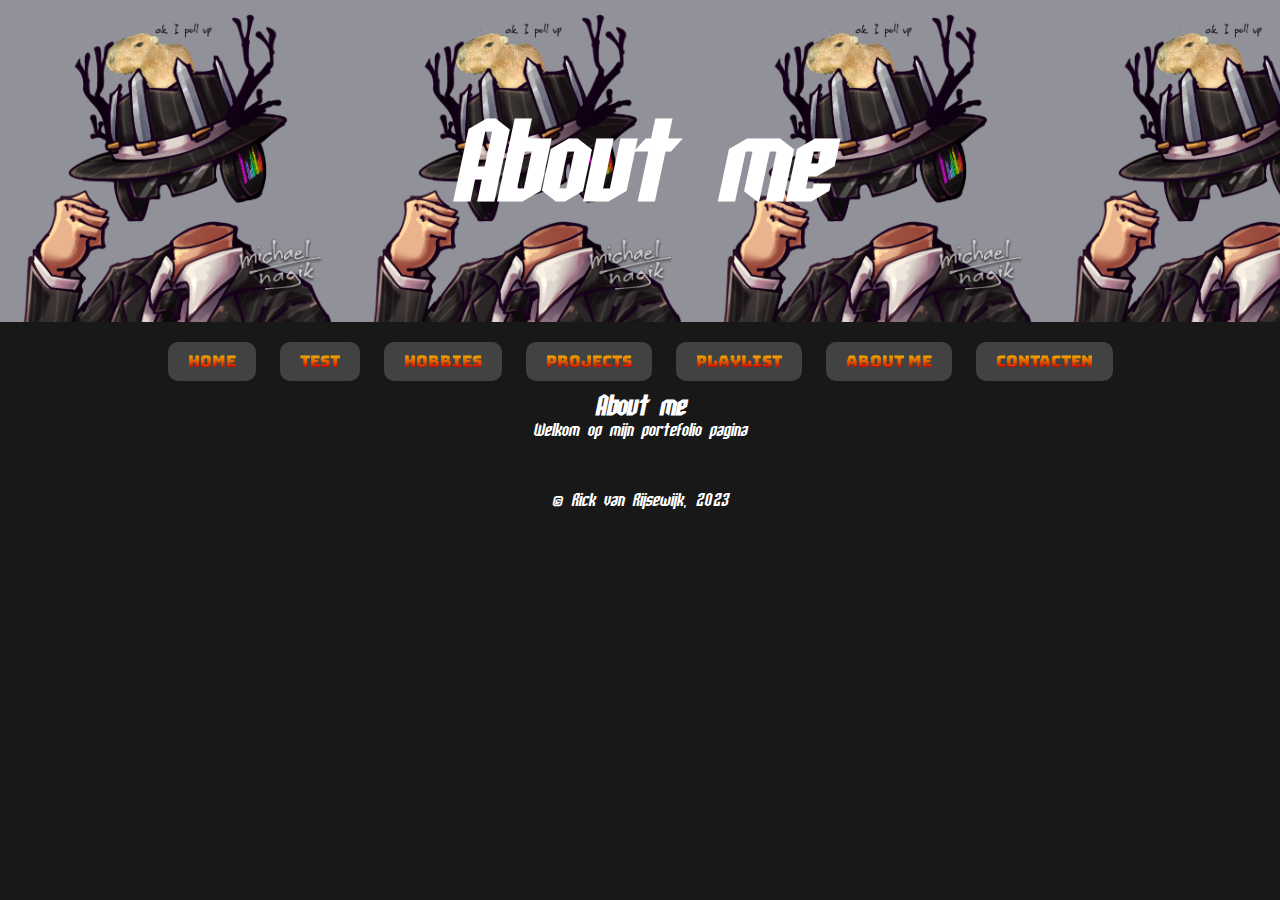
==== aboutme.html @ e6a40da2 "initial commit" ====
<!DOCTYPE html>
<html lang="nl">
<head>
	<meta charset="utf-8">
	<link rel="stylesheet" type="text/css" href="css/stylesheet.css">
	<link rel="stylesheet" type="text/css" href="css/banner.css">
	<title>About me</title>
</head>
<body class="body">
	<header>
		<div class="hero-image">
			<div class="hero-text">
			<h1 class="titleclass">About me</h1>
			</div>
		</div>
		<nav>
			<div class="navigationbar">
			<a class="button" href="index.html">Home</a>
			<a class="button" href="test.html">test</a>
			<a class="button" href="hobbies.html">Hobbies</a>
			<a class="button" href="projects.html">Projects</a>
			<a class="button" href="playlist.html">Playlist</a>
			<a class="button" href="aboutme.html">About me</a>
			<a class="button" href="contact.html">Contacten</a>
		</nav>
	</header>
	<main>
		<h2 class="textclass">About me</h2>
		<p class="textclass">Welkom op mijn portefolio pagina</p>
	</main>
	<footer>
			<p class="textclass">&copy; Rick van Rijsewijk, 2023</p>
	</footer>
</body>
</html>
---- css/stylesheet.css ----
@font-face {
  font-family: Drippy;
  src: url("font/Drippy.ttf");
}

@font-face {
  font-family: School;
  src: url('font/School.ttf')
}

@font-face {
  font-family: sf_archery_blackoblique;
  src: url('font/SF_Archery_Black_Oblique-webfont.woff');
}

@keyframes rgbBackground {
  0%   {background-color: red;}
  25%  {background-color: yellow;}
  35%  {background-color: purple;}
  50%  {background-color: blue;}
  75%  {background-color: green;}
  100% {background-color: red;}
}

@keyframes rgbText {
  0%   {color: red;}
  25%  {color: yellow;}
  35%  {color: purple;}
  50%  {color: blue;}
  75%  {color: green;}
  100% {color: red;}
}

*{
  margin: 0px;
  padding: 0px;
}

.body {
  color: white;
  background-color: #181818;
}

.button {
  font-family: Drippy;
  display: inline-block;
  padding: 10px 20px;
  background-color: #424242;
  color: #ffffff;
  text-decoration: none;
  border-radius: 10px;
  margin: 20px 10px 10px;
  transition: transform .5s ease-in-out;
}

.button:hover {
  transform: scale(1.5);
  background-color: #3D3D3D;
  margin-left: 25px;
  margin-right: 25px;
  animation-name: rgbBackground;
  animation-duration: 5s;
  animation-iteration-count: infinite;
}

.navigationbar {
  text-align: center;
}

.titleclass {
  text-align: center;
  font-size:xx-large;
  font-family: sf_archery_blackoblique;
  animation-name: rgbText;
  animation-duration: 5s;
  animation-iteration-count: infinite;
}

.textclass {
  text-align: center;
  font-family: sf_archery_blackoblique;
}


img {
  display: block;
}

ul li {
  
  text-decoration: none;
  list-style: inside;
  display:block;
  padding:0 40%;
  font-size: 25px;
  margin-bottom: 15px;
}

ul li a {
  font-family: School;
  color: grey;
  text-decoration: none;
}

ul li a:hover {
  text-decoration: underline;
  color:yellow
}

p {
  text-align: center;
}

body footer {
  margin-top: 50px;
}

.hobbies  {
  margin-top:25px;
  width:50%;
  margin-left: 25%;
  text-align: center;
}

.ui.cards {
  display: flex;
  margin: -0.875em -0.5em;
  flex-wrap: wrap;
}

.ui.card, .ui.cards>.card {
  max-width: 100%;
  position: relative;
  display: flex;
  flex-direction: column;
  width: 290px;
  min-height: 0;
  background: #fff;
  padding: 0;
  border: 2px solid #e9eef2;
  border-radius: 0.5rem;
  box-shadow: none;
  transition: box-shadow .1s ease,transform .1s ease;
  z-index: "";
}

.ui.image {
  position: relative;
  display: inline-block;
  vertical-align: middle;
  max-width: 100%;
  background-color: transparent;
}
---- css/banner.css ----
.hero-image {
    background-color:  black;
    background-image: url("../img/pfp_sick.png");
    background-size: 350px;
    padding-top: 100px;
    padding-bottom: 100px;
    text-align: center;
}

.hero-text {
    max-width: 960px;
    margin-left: auto;
    margin-right: auto;
    padding-left: 1rem;
    padding-right: 1rem;
}

.titleclass {
    font-size: 100px;
}
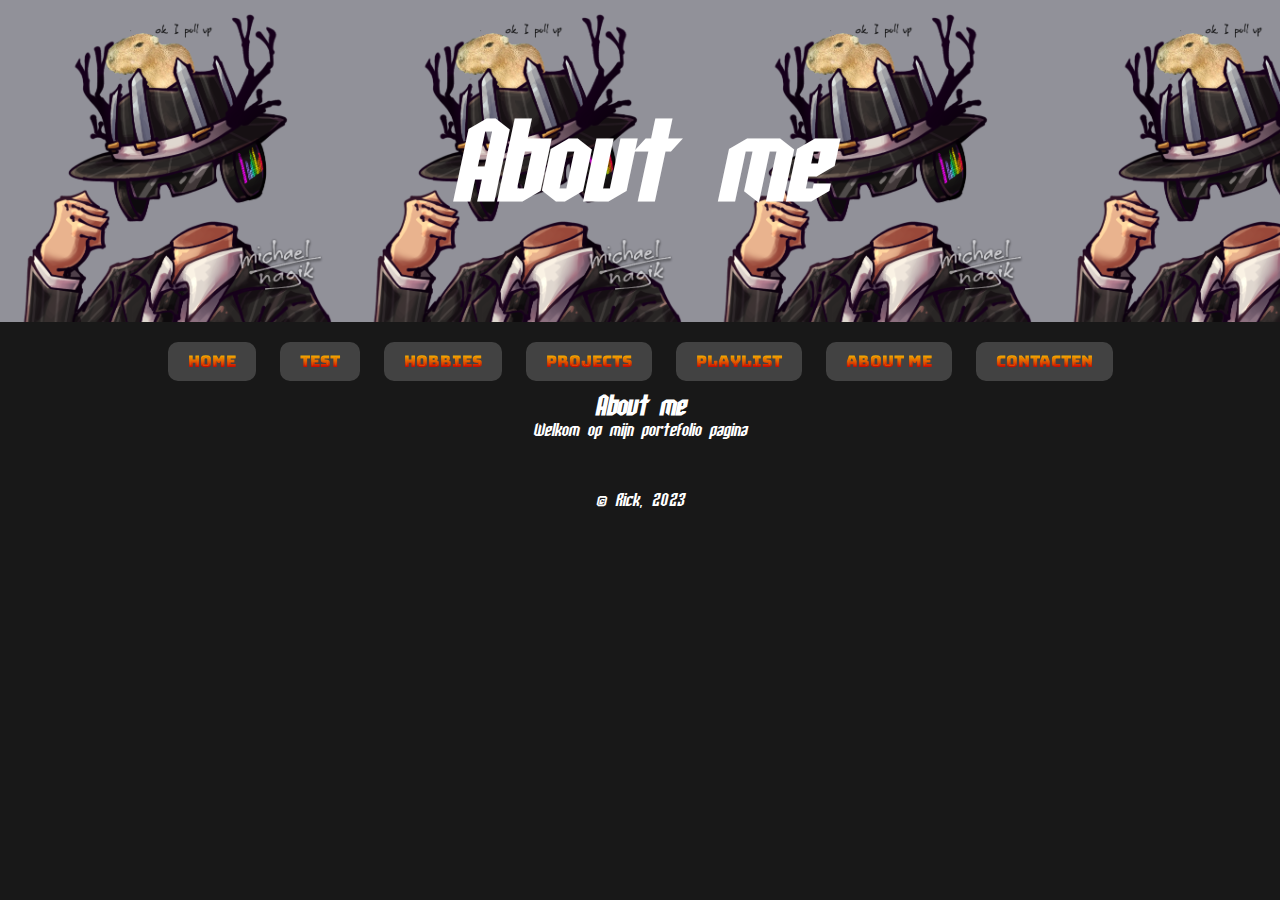
==== commit 56071eff: "changed name of copyright thingy" ====
--- a/aboutme.html
+++ b/aboutme.html
@@ -29,7 +29,7 @@
 		<p class="textclass">Welkom op mijn portefolio pagina</p>
 	</main>
 	<footer>
-			<p class="textclass">&copy; Rick van Rijsewijk, 2023</p>
+			<p class="textclass">&copy; Rick, 2023</p>
 	</footer>
 </body>
 </html>